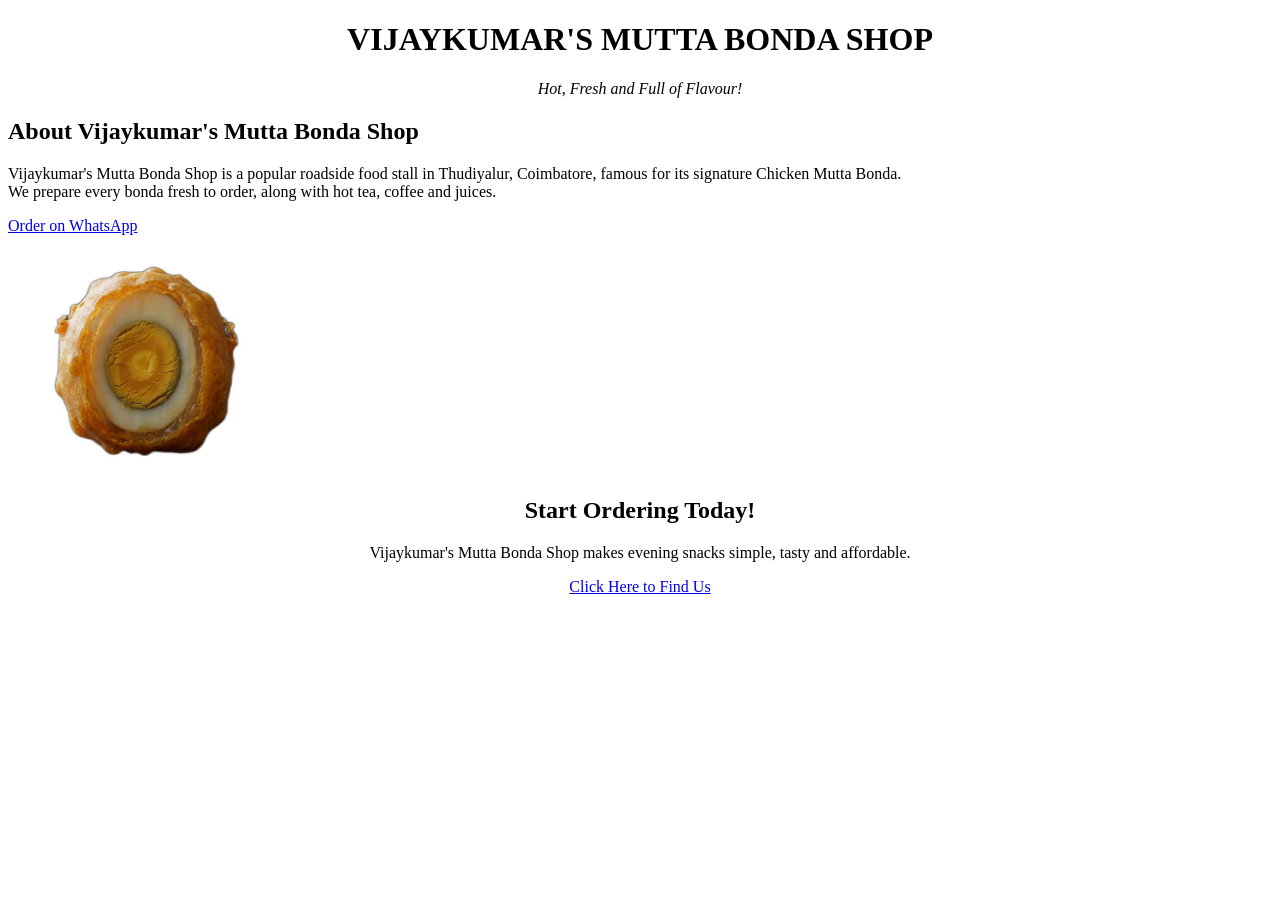
==== basic1.html @ ca34bf27 "Initial commit - Mutta Bonda Shop website" ====
<!DOCTYPE html>
<html>
<head>
<title>Vijaykumar's Mutta Bonda Shop</title>
</head>

<body>

<center>
<h1>VIJAYKUMAR'S MUTTA BONDA SHOP</h1>
<i><p>Hot, Fresh and Full of Flavour!</p></i>
</center>


<h2>About Vijaykumar's Mutta Bonda Shop</h2>

<p>
Vijaykumar's Mutta Bonda Shop is a popular roadside food stall in Thudiyalur,
Coimbatore, famous for its signature Chicken Mutta Bonda.<br>
We prepare every bonda fresh to order, along with hot tea, coffee and juices.
</p>


<a href="https://wa.me/918610713970">Order on WhatsApp</a>
<br><br>

<img src="image1.png" width="400" height="220" style="margin-left:30px;">

</center>


<center>
<h2>Start Ordering Today!</h2>

<p>
Vijaykumar's Mutta Bonda Shop makes evening snacks simple, tasty and affordable.
</p>

<a href="https://www.google.com/maps">Click Here to Find Us</a>

</center>

</body>
</html>
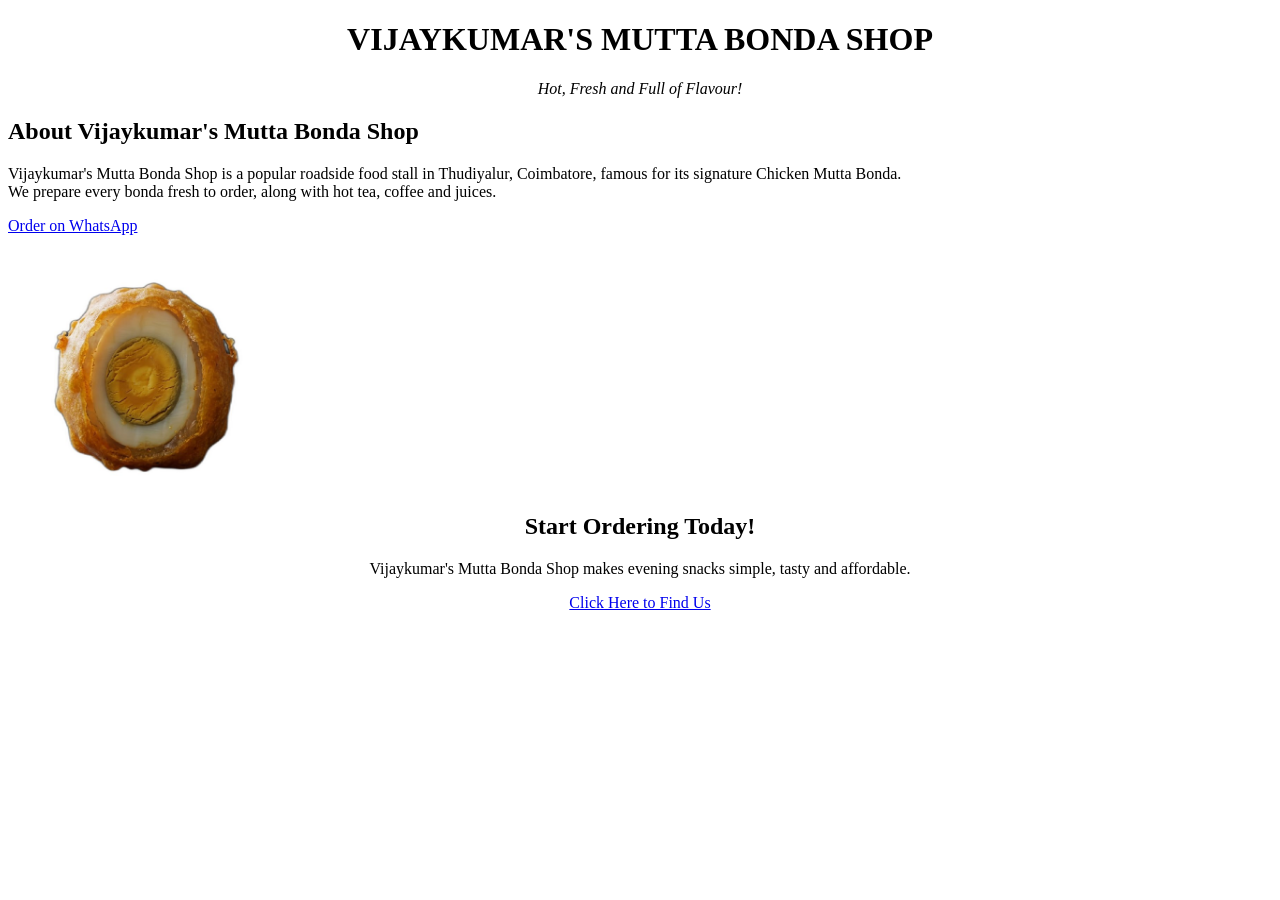
==== commit fe9d3b61: "Add DHTML basic5 order system with Neon PostgreSQL integration, full menu list, CLI helper script, a" ====
--- a/basic1.html
+++ b/basic1.html
@@ -1,44 +1,73 @@
 <!DOCTYPE html>
-<html>
+<html lang="en">
 <head>
-<title>Vijaykumar's Mutta Bonda Shop</title>
+<!--
+  ================================================================================
+  VIJAYKUMAR'S MUTTA BONDA SHOP - BASIC 1: INTRODUCTORY HOMEPAGE
+  ================================================================================
+  
+  [EXPLANATION & COMMAND LINE GUIDE FOR TEACHER / EVALUATION]
+  --------------------------------------------------------------------------------
+  Purpose:
+  Demonstrates basic HTML structure, heading tags (<h1>, <h2>), paragraphs (<p>),
+  text formatting (<i>), hyperlinks (<a>), line breaks (<br>), and images (<img>).
+
+  How to view/test this file:
+  - Open directly in browser: double-click basic1.html or open via file:// URL.
+  - Command Line preview via Node CLI tool:
+    node db_cli.js --menu
+  ================================================================================
+-->
+  <meta charset="UTF-8">
+  <title>Vijaykumar's Mutta Bonda Shop - Home</title>
 </head>
 
 <body>
 
-<center>
-<h1>VIJAYKUMAR'S MUTTA BONDA SHOP</h1>
-<i><p>Hot, Fresh and Full of Flavour!</p></i>
-</center>
+  <!-- ==========================================================================
+       SECTION 1: SHOP TITLE & TAGLINE (CENTERED HEADER)
+       ========================================================================== -->
+  <center>
+    <h1>VIJAYKUMAR'S MUTTA BONDA SHOP</h1>
+    <i><p>Hot, Fresh and Full of Flavour!</p></i>
+  </center>
 
 
-<h2>About Vijaykumar's Mutta Bonda Shop</h2>
+  <!-- ==========================================================================
+       SECTION 2: ABOUT THE SHOP & INTRODUCTION
+       ========================================================================== -->
+  <h2>About Vijaykumar's Mutta Bonda Shop</h2>
 
-<p>
-Vijaykumar's Mutta Bonda Shop is a popular roadside food stall in Thudiyalur,
-Coimbatore, famous for its signature Chicken Mutta Bonda.<br>
-We prepare every bonda fresh to order, along with hot tea, coffee and juices.
-</p>
+  <p>
+    Vijaykumar's Mutta Bonda Shop is a popular roadside food stall in Thudiyalur,
+    Coimbatore, famous for its signature Chicken Mutta Bonda.<br>
+    We prepare every bonda fresh to order, along with hot tea, coffee and juices.
+  </p>
 
 
-<a href="https://wa.me/918610713970">Order on WhatsApp</a>
-<br><br>
+  <!-- ==========================================================================
+       SECTION 3: WHATSAPP ORDER LINK & SHOP IMAGE
+       ========================================================================== -->
+  <p>
+    <a href="https://wa.me/918610713970" target="_blank">Order on WhatsApp</a>
+  </p>
+  <br>
 
-<img src="image1.png" width="400" height="220" style="margin-left:30px;">
-
-</center>
+  <img src="image1.png" width="400" height="220" alt="Mutta Bonda Stall Image" style="margin-left:30px;">
 
 
-<center>
-<h2>Start Ordering Today!</h2>
+  <!-- ==========================================================================
+       SECTION 4: CALL TO ACTION & GOOGLE MAPS LOCATION LINK
+       ========================================================================== -->
+  <center>
+    <h2>Start Ordering Today!</h2>
 
-<p>
-Vijaykumar's Mutta Bonda Shop makes evening snacks simple, tasty and affordable.
-</p>
+    <p>
+      Vijaykumar's Mutta Bonda Shop makes evening snacks simple, tasty and affordable.
+    </p>
 
-<a href="https://www.google.com/maps">Click Here to Find Us</a>
-
-</center>
+    <a href="https://www.google.com/maps" target="_blank">Click Here to Find Us</a>
+  </center>
 
 </body>
 </html>
